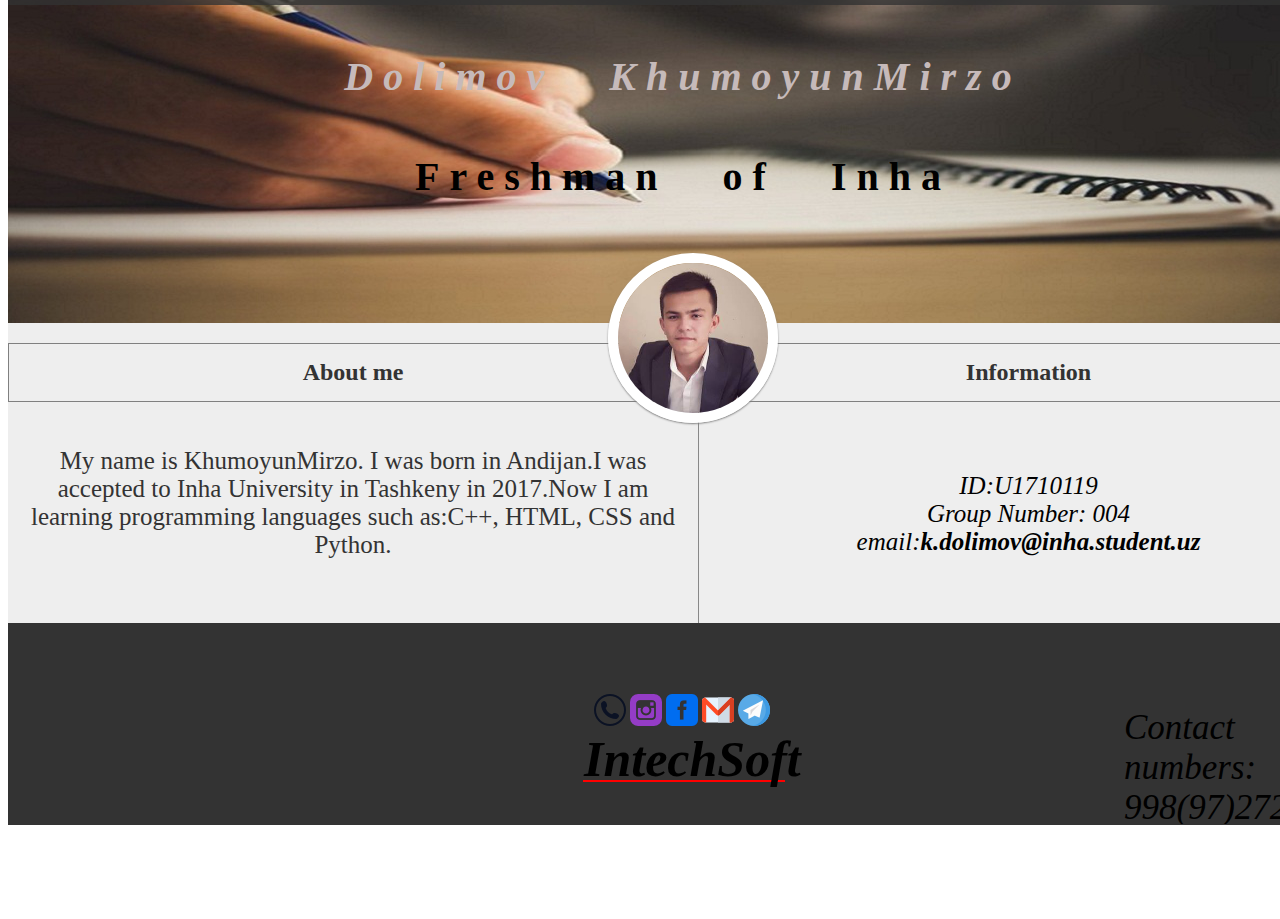
==== index.html @ 8715fe84 "FirstWebSite" ====
<!DOCTYPE/>
<!DOCTYPE html>
<html>
<head>
	<title>Web_Page</title>
<link href="Files/style.css" rel="stylesheet" type="text/css">

</head>

<body >

<div class="total">
<div class="link">
	
<a href="index.html" style="padding-top:10px " ><img src="Files/icons/home-icon.png" alt="Homepage" width="20" height="20"  > Home</a>
<a href="videos.html">	<img src="Files/icons/youtube.png" alt="Movies" width="20" height="20" > Movies</a>
	
</div>


<div class="header">

		<h2><em><strong>Dolimov KhumoyunMirzo</strong></em></h2>
    <h4>Freshman of Inha </h4>

<div class="center_photo">
		<img src="Files/02.jpg" width="150" height="150" style="border: 10px solid white; 
box-shadow: gray 0px 1px 2px; border-radius: 50%;" >
	</div>

	</div>
	

<div class="content">
	<div class="left"> <h2>About me</h2>
<p>My name is KhumoyunMirzo. I was born in Andijan.I was accepted to Inha University in Tashkeny in 2017.Now I am learning programming languages such as:C++, HTML, CSS and Python.  </p>


	</div>
<div class="right"><h2>Information</h2>
<p><em>ID:U1710119<br>
	Group Number: 004<br>
	email:<strong>k.dolimov@inha.student.uz</strong> </p>
</div>
</div>
<div class="footer">
	<div class="icon">
	<img src="Files/icons/telephone.png">	
	<img src="Files/icons/instagram.png">
	<img src="Files/icons/facebook.png">
	<img src="Files/icons/gmail.png">
	<img src="Files/icons/telegram.png">
</div>
<div class="company" >
<h2>IntechSoft</h2>
<p>Contact numbers: 998(97)2728770</p>
</div>
<div class="number">
	
</div>

</div>

</div>


</body>
</html>
---- Files/style.css ----
.link{
width: 1350px;
height: 32px;
border:0px solid red;
background-color: #333;
position: fixed;
opacity: 0.8
}

.header{
width:1350 ;
height: 350px;
border: 0px solid blue;
margin: ;
background-image: url(../Files/Header.jpg);
margin-top: -35px;
}

.home_icon {

width: 64px;
height:  64px;
background-image: url(../Files/home-icon.png);
margin: 10px;

}


.header h2{

color: #c6baba;
font-family:strong;
text-align: center;
padding-top: 80px;
font-size: 40px;
letter-spacing: 10px;
word-spacing: 35px;
}


.header h4{
color: black;
font-family:Nyala;
text-align: center;
font-size: 40px;
letter-spacing: 10px;
word-spacing: 35px;

}

.center_photo{
width: 150px;
height: 150px;
margin:auto ;
margin-top: : -35px;
z-index: 100
}
.content{

width:1350px;
height: 150px;
border: 0px solid #ff0000;
}
.left{

width: 690px;
height:300px;
border: 0px solid #333; 
float: left;
background-color: #eee;
}
.right{
width: 659px;
height: 300px;
float:right;
background-color:#eee; 
border: 0px solid red;
border-left: 1px solid #888;
}
.left h2{
text-align: center;
padding: 15px;
font-family: Nyala;
color: #333;
font-size: 50px
margin-top:50px;
border: 1px solid gray;

}

.left p{

text-align: center;
padding: 20px;
font-family: Nyala;
color: #333;
font-size: 25px;

}
.right h2{

text-align: center;
padding: 15px;
font-family: Nyala;
color: #333;
font-size: 50px
margin-top:50px;
border: 1px solid gray;
}
.right p{

text-align: center;
padding: 20px;
font-family: Nyala;
color: black;
font-size: 25px;
margin-top:50px;
}
.footer{

width: 1350px;
height: 200px;
border: 1px solid #333;
background-color:#333;
margin: auto;
overflow: hidden;
}

.footer_home{

width: 1350px;
height: 300px;
border: 1px solid #333;
background-color:#333;
margin-top: 0px;
margin: auto;
}

.icon{
	width: 180px;
	border: 0px solid red;
	margin: auto;
	margin-top: 70px;
}

.company{
	width: 200px;
	height:50px;
	border: 0px solid red;
	margin: auto;

}
.company h2{
	margin: auto;
 	margin-top: 0px;
 text-align: center;
 font-family: Nyala;
 font-size: 50px


}
.number{
width: 200px;
height: auto;
border:1px solid red;
margin:auto;
}
.company p{

margin-top: -80px;
margin-left:   540px;
font-size: 35px;
font-family: Nyala;
}

.link a{
	opacity: 0.5;
color: white;
padding-left: 25px;
}

.link a:hover{
	opacity: 1;
}
.contentmovies{

width: 1350px;
height: auto;
border:0px solid red;
overflow: hidden

}

.total{
	width: 1350px;
	height: auto;
	margin:auto;
}
.film{
	width: 100%;
	height: auto;
	margin:auto;
	border: 0px dashed blue;
	overflow: hidden;
	margin-top: 40px;
}

.left1{
width: 180px;
height:280px;
border: 0px solid green;
float: left;
margin: 15px;
}
.right1{

width: 1050px;
height: 256px;
border: 0px solid red;
float: right;
margin-top: 32px;
margin-right: 45px
}
.right1 h2{

font-size: 35px;
font-family:Monotype Corsiva;

}
.right1 p{
font-size: 20px;
font-family:Nyala;




}
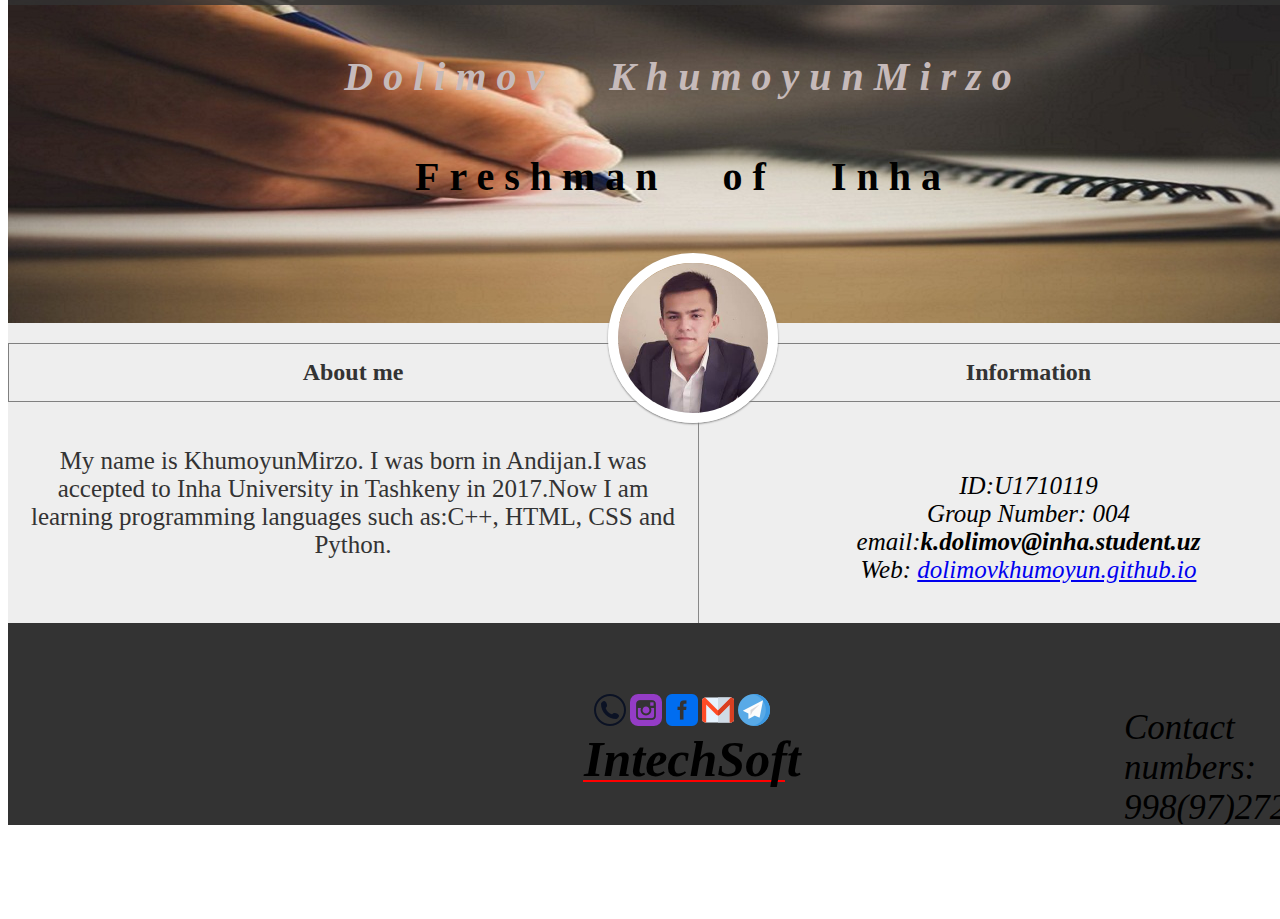
==== commit 3abd9968: "Update index.html" ====
--- a/index.html
+++ b/index.html
@@ -43,7 +43,10 @@
 <div class="right"><h2>Information</h2>
 <p><em>ID:U1710119<br>
 	Group Number: 004<br>
-	email:<strong>k.dolimov@inha.student.uz</strong> </p>
+	email:<strong>k.dolimov@inha.student.uz</strong>
+	<br/>
+	Web: <a href="https://dolimovkhumoyun.github.io/"> dolimovkhumoyun.github.io </a>
+	</p>
 </div>
 </div>
 <div class="footer">
@@ -68,4 +71,4 @@
 
 
 </body>
-</html>+</html>
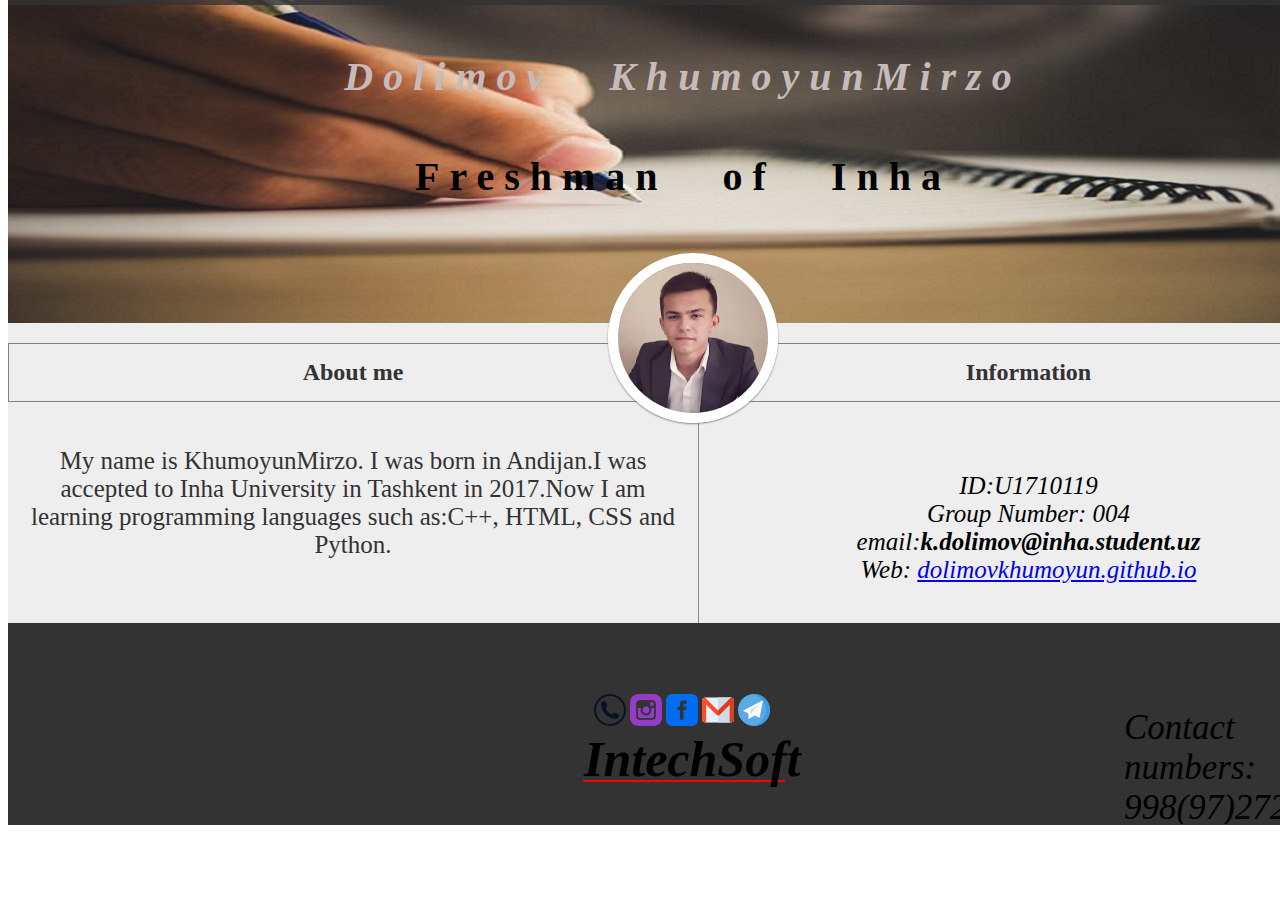
==== commit 2a8895eb: "Update index.html" ====
--- a/index.html
+++ b/index.html
@@ -36,7 +36,7 @@
 
 <div class="content">
 	<div class="left"> <h2>About me</h2>
-<p>My name is KhumoyunMirzo. I was born in Andijan.I was accepted to Inha University in Tashkeny in 2017.Now I am learning programming languages such as:C++, HTML, CSS and Python.  </p>
+<p>My name is KhumoyunMirzo. I was born in Andijan.I was accepted to Inha University in Tashkent in 2017.Now I am learning programming languages such as:C++, HTML, CSS and Python.  </p>
 
 
 	</div>
